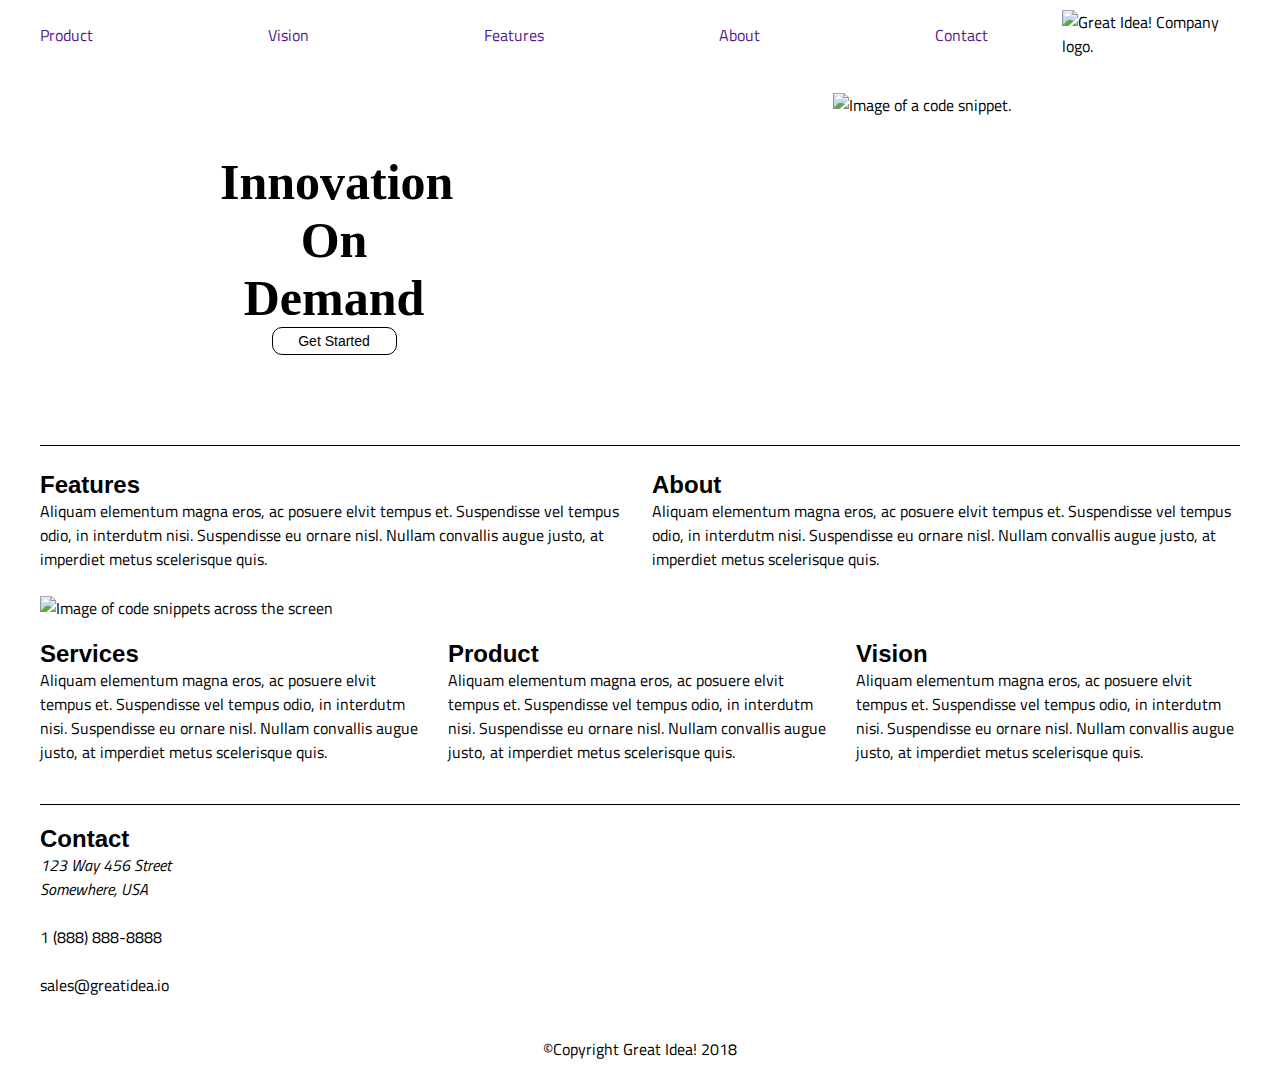
==== index.html @ 102b57cf "create tablet view" ====
<!DOCTYPE html>

<html lang="en">
  <head>
    <meta name="viewport" content="width=device-width, initial-scale=1"/>
    <meta charset="utf-8" />

    <title>Great Idea!</title>

    <link
      href="https://fonts.googleapis.com/css?family=Bangers|Titillium+Web"
      rel="stylesheet"
    />
    <link rel="stylesheet" href="css/index.css" />

    <!--[if lt IE 9]>
      <script src="https://cdnjs.cloudflare.com/ajax/libs/html5shiv/3.7.3/html5shiv.js"></script>
    <![endif]-->
  </head>
  <body>
    <div id="main-container">
      <header id="main-header">
        <nav class="nav-container">
          <!-- <a href="services.html">Services</a>
          <a href="#">Product</a>
          <a href="#">Vision</a>
          <a href="#">Features</a>
          <a href="#">About</a>
          <a href="#">Contact</a> -->
          <ul>
            <li><a href="">product</a></li>
            <li><a href="">vision</a></li>
            <li><a href="">features</a></li>
            <li><a href="">about</a></li>
            <li><a href="">contact</a></li>
          </ul>
        </nav>
        <div class="logo-container">
          <img
            class="logo"
            src="img/logo.png"
            alt="Great Idea! Company logo."
          />
        </div>
      </header>
      <section class="intro">
        <div class="intro-header">
          <h1 id="title">
            Innovation On Demand
          </h1>
          <button>Get Started</button>
        </div>
        <div class="intro-img">
          <img src="img/header-img.png" alt="Image of a code snippet." />
        </div>
      </section>
      <section id="main-top">
        <article>
          <h2>Features</h2>
          <p>
            Aliquam elementum magna eros, ac posuere elvit tempus et.
            Suspendisse vel tempus odio, in interdutm nisi. Suspendisse eu
            ornare nisl. Nullam convallis augue justo, at imperdiet metus
            scelerisque quis.
          </p>
        </article>
        <article>
          <h2>About</h2>
          <p>
            Aliquam elementum magna eros, ac posuere elvit tempus et.
            Suspendisse vel tempus odio, in interdutm nisi. Suspendisse eu
            ornare nisl. Nullam convallis augue justo, at imperdiet metus
            scelerisque quis.
          </p>
        </article>
      </section>
      <img
        class="middle-img"
        src="img/mid-page-accent.jpg"
        alt="Image of code snippets across the screen"
      />
      <section id="main-bottom">
        <article id="services">
          <h2>Services</h2>
          <p>
            Aliquam elementum magna eros, ac posuere elvit tempus et.
            Suspendisse vel tempus odio, in interdutm nisi. Suspendisse eu
            ornare nisl. Nullam convallis augue justo, at imperdiet metus
            scelerisque quis.
          </p>
        </article>
        <article id="product">
          <h2>Product</h2>
          <p>
            Aliquam elementum magna eros, ac posuere elvit tempus et.
            Suspendisse vel tempus odio, in interdutm nisi. Suspendisse eu
            ornare nisl. Nullam convallis augue justo, at imperdiet metus
            scelerisque quis.
          </p>
        </article>
        <article id="vision">
          <h2>Vision</h2>
          <p>
            Aliquam elementum magna eros, ac posuere elvit tempus et.
            Suspendisse vel tempus odio, in interdutm nisi. Suspendisse eu
            ornare nisl. Nullam convallis augue justo, at imperdiet metus
            scelerisque quis.
          </p>
        </article>
      </section>
      <section class="contact">
        <h2>Contact</h2>
        <address>
          123 Way 456 Street<br />
          Somewhere, USA
        </address><br />
          <p>1 (888) 888-8888</p><br/>
        <p>sales@greatidea.io</p>
      </section>
      <footer>
        <p>&copy;Copyright Great Idea! 2018</p>
      </footer>
    </div>
  </body>
</html>
---- css/index.css ----
/* Use your own code or past solution for Great Idea Web Page CSS here! */
* {
	box-sizing: border-box;
	padding:0;
	margin:0;
	max-width: 100%;
	/* border:1px solid black; */
}

/* Your code starts here! */

body {
	/* font-size: 69.5%; */
	font-family: "Titillium Web", sans-serif;
}

#main-container {
	background-color:peach;
	width:1200px;
	margin:0 auto;
}

#main-header {
	/* position:sticky;
	top:0; */
	display:flex;
	padding:10px 0;
	/* margin:15px; */
	justify-content:space-between;
	/* background-color:yellow; */
}

.nav-container ul{
	/* width:84%; */
	display:flex;
	/* change back to space-between */
    justify-content: space-between;
  
}

.nav-container {
	/* display:flex;
	justify-content:space-between; */
	width:79%;
	/* background-color:orange; */
	padding-top:13px
}

.nav-container ul li {
    list-style-type: none;
    text-transform: capitalize;
}


.nav-container a {
	/* margin:15px 30px; */
	text-decoration: none;
}

.logo-container {
	width:19%;
    /* background-color:cadetblue; */
   padding-left:50px;
}

.intro {
	/* background-color:pink; */
	/* margin-top:0; */
	/* border: solid 1px #ff0000; */
    text-align: center;
    margin: 0px auto;
	width: 100%;
	padding-top:25px;
	padding-bottom:30px;
	display:flex;
}

/* .intro > div {
	display:inline-block;
	border: solid 1px black;
	width:49%;
	padding:15%;
	vertical-align: top;
	height:100%;
} */

.intro-header {
	width:49%;
	/* background-color:white; */
	padding:5% 15%;
	text-align:center;
	/* margin-top:0;
	vertical-align: top; */
} 

.intro-header #title {
	font-size:50px;
}

.intro-img {
	width:49%;
	/* margin-left:50%;
	margin-right:50%; */
	/* background-color:gray; */
	text-align:center;
}

button {
	width: 125px;
	padding: 5px;
	font-size: 14px;
	border:1px solid black;
	background-color:white;
	border-radius:10px;
}

#main-top {
	border-top:1px solid black;
	padding-top:25px;
	padding-bottom:25px;
	display:flex;
	justify-content: space-between;
}

#main-top article {
	width:49%;
	/* padding-top:20px; */
}

.middle-img {
	width:100%;
}

#main-bottom {
	display:flex;
	justify-content:space-between;
}

#main-bottom article {
	width:32%;
	padding: 20px 0 40px 0;
}

.contact {
	padding:20px 0;
	border-top:1px solid black;
}

footer {
	padding:20px 0 30px 0;
	text-align: center;
}

h2 {
	font-family: 'Noto Sans', sans-serif;
}

h1 {
	font-family: 'Lobster', cursive;
}
/* Services Page */
.services-header-img {
	width:100%;
}

.services {
	margin:20px 0 40px 0;
	padding-bottom:30px;
	border-bottom:1px solid black;
}

.digital-positions {
	display:flex;
	flex-wrap: wrap;
	justify-content:space-between;
	margin:40px 0 25px 0;
}

.box{
	border:1px solid black;
	padding:20px;
	background-color:lightgray;
	width:45%;
	margin:20px 0;
}

.btn {
	margin-top:15px;
}

.facts {
	margin:40px 0;
	padding-top:30px;
	border-top:1px solid black;
	display:flex;
	justify-content:space-between;
}

.facts div {
	width:45%
}

.service-content ul{
	margin-top:20px;
}
 .service-content ul li{
 list-style-type: disc;
 list-style-position: inside;
}

.services-info-img{
	width:100%;
}

/* Media Query */
@media (max-width:800px){
    #main-header{
        display:flex;
        flex-direction:column-reverse;
        align-items:center;
    }
    .logo-container{
        padding:0;
    }
    .intro-img{
        display:none;
    }
    .intro{
        display: flex;
        justify-content: center;
    }
    .contact{
        line-height:1;
    }
}

@media (max-width:500px){

}
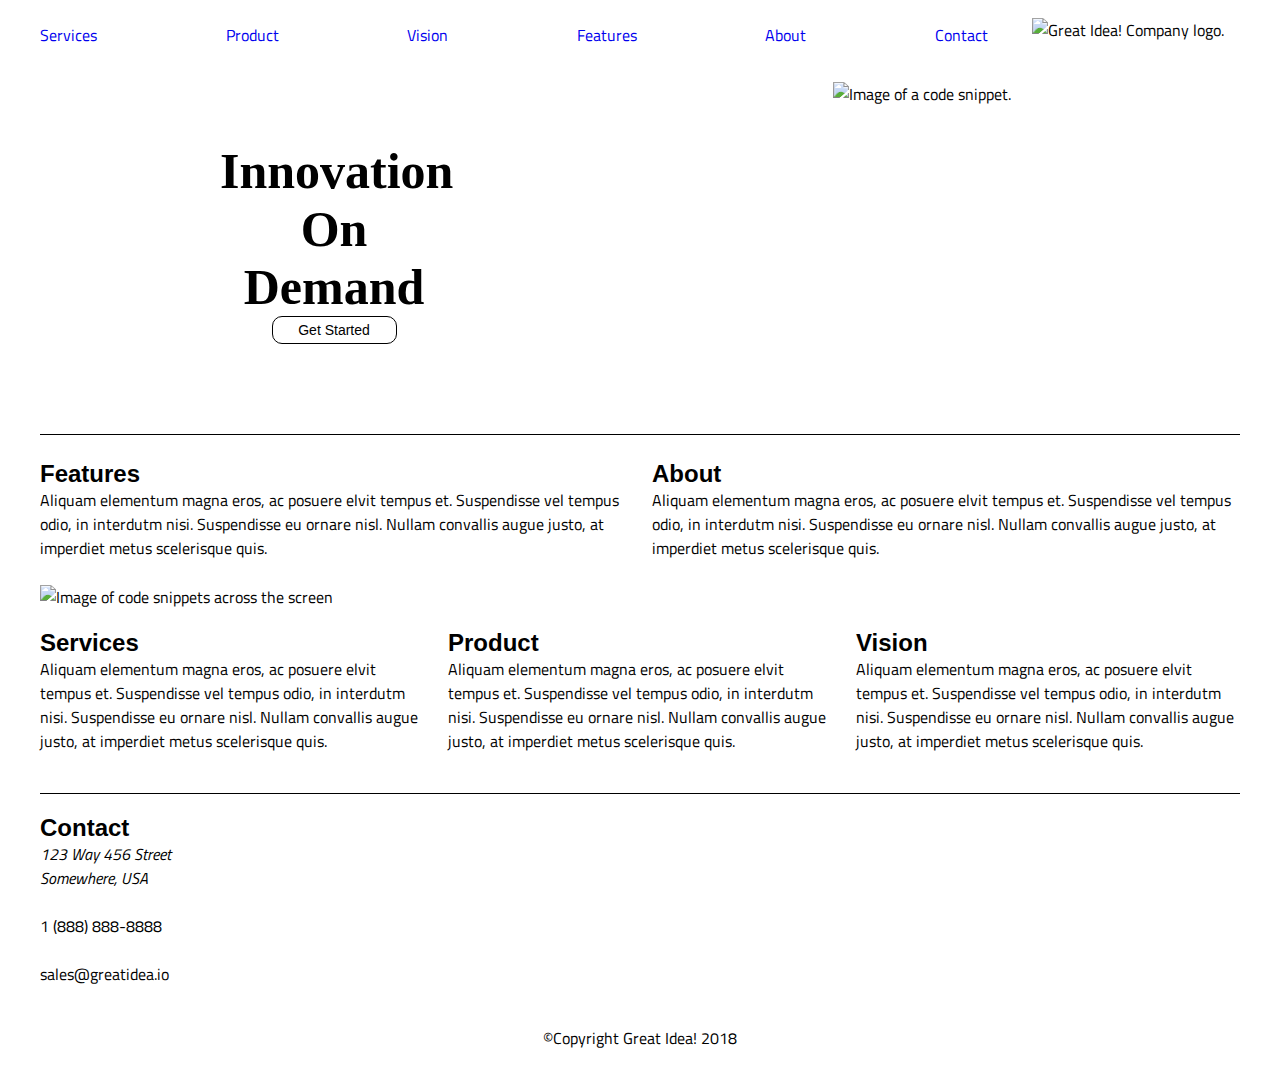
==== commit 3c822e0c: "MVP" ====
--- a/index.html
+++ b/index.html
@@ -28,11 +28,12 @@
           <a href="#">About</a>
           <a href="#">Contact</a> -->
           <ul>
-            <li><a href="">product</a></li>
-            <li><a href="">vision</a></li>
-            <li><a href="">features</a></li>
-            <li><a href="">about</a></li>
-            <li><a href="">contact</a></li>
+            <li><a href="#">services</a></li>
+            <li><a href="#">product</a></li>
+            <li><a href="#">vision</a></li>
+            <li><a href="#">features</a></li>
+            <li><a href="#">about</a></li>
+            <li><a href="#">contact</a></li>
           </ul>
         </nav>
         <div class="logo-container">
--- a/css/index.css
+++ b/css/index.css
@@ -60,7 +60,8 @@
 .logo-container {
 	width:19%;
     /* background-color:cadetblue; */
-   padding-left:50px;
+   padding-left:20px;
+   padding-top:8px;
 }
 
 .intro {
@@ -235,5 +236,80 @@
 }
 
 @media (max-width:500px){
-
+    #main-container{
+        margin:0 auto;
+        width:80%;
+    }
+    #main-header{
+        display:flex;
+        flex-direction:column-reverse;
+        padding:0;
+        /* height:70vh; */
+    }
+    .logo-container{
+        padding:0;
+        width:100%;
+        border-bottom:1px solid black;
+        /* background-color:blue; */
+        text-align:center;
+        margin-bottom:0;
+    }
+    .nav-container{
+        /* background-color:purple; */
+        width:100%;
+        padding:0;
+        
+    }
+    .nav-container ul{
+        display:flex;
+        flex-direction:column;
+        /* align-items:center; */
+        width:100%
+        /* background-color:gray; */
+        padding:0;
+        
+    }
+    ul li {
+        padding:10px 15px;
+        border-bottom:1px solid black;
+        width:100%;
+        /* background-color:red; */
+        text-align:center;
+    }
+    .intro{
+       display:flex;
+       justify-content:center;
+       /* background-color:lightblue; */
+       padding:0;
+    }
+    .intro-header{
+        /* background-color:yellow; */
+        width:80%;
+        /* font-size: 7em; */
+        text-align: center;
+    }
+    #main-top {
+        display: flex;
+        flex-direction:column ;
+        /* background-color:cadetblue; */
+        /* align-items:center; */
+    }
+    #main-top article{
+        /* text-align: center; */
+        width:100%;
+        /* background-color:forrestgreen; */
+        margin:20px 0;
+    }
+    #main-bottom{
+        display:flex;
+        flex-direction:column;
+    }
+
+    #main-bottom article{
+        width:100%;
+    }
+
+    h2{
+        padding-bottom:10px;
+    }
 }